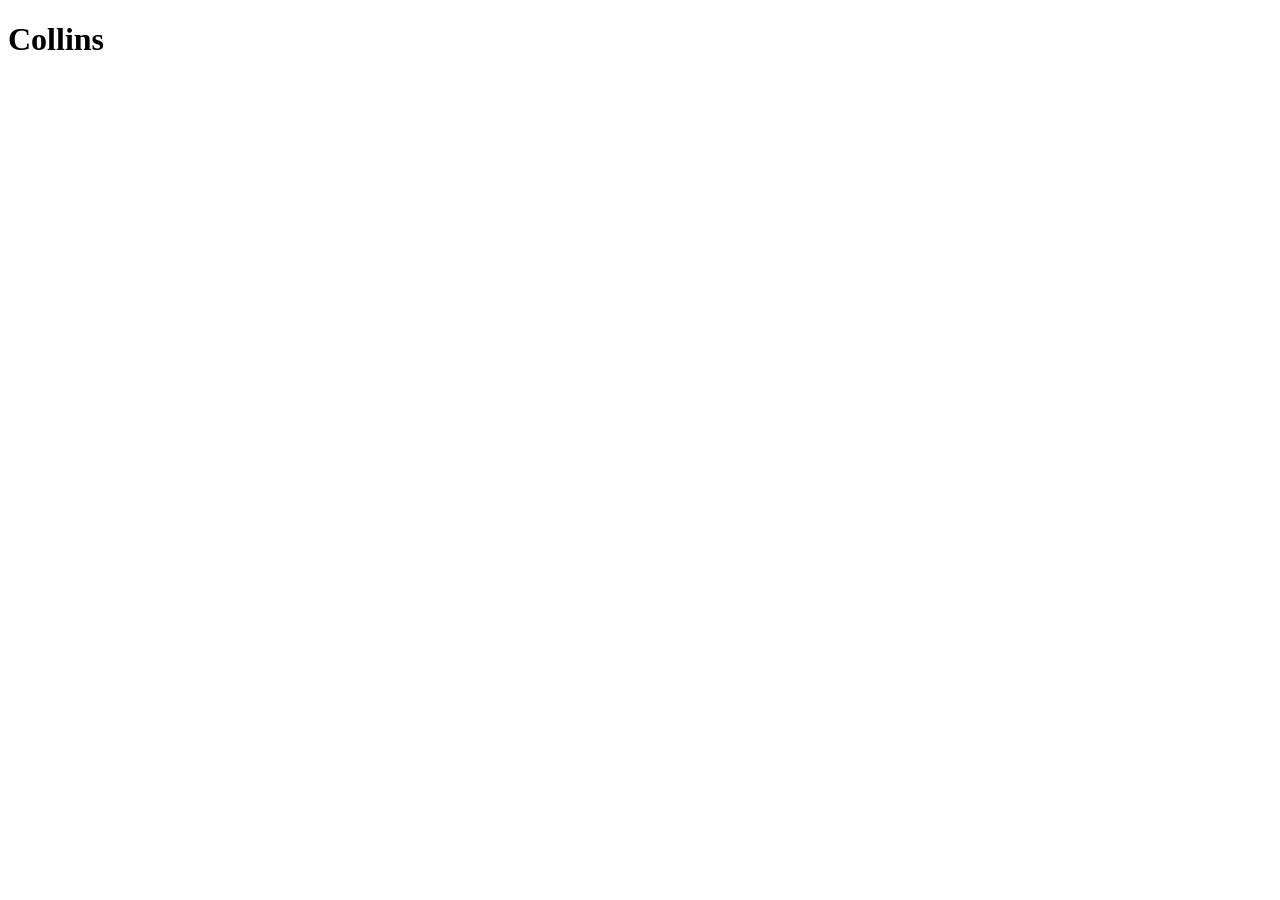
==== index.html @ 52ceab48 "new" ====
<!DOCTYPE html>
<html lang="en">
<head>
    <meta charset="UTF-8">
    <meta name="viewport" content="width=device-width, initial-scale=1.0">
    <title>Collins</title>
</head>
<body>
   <h1>Collins</h1>
</body>
</html>
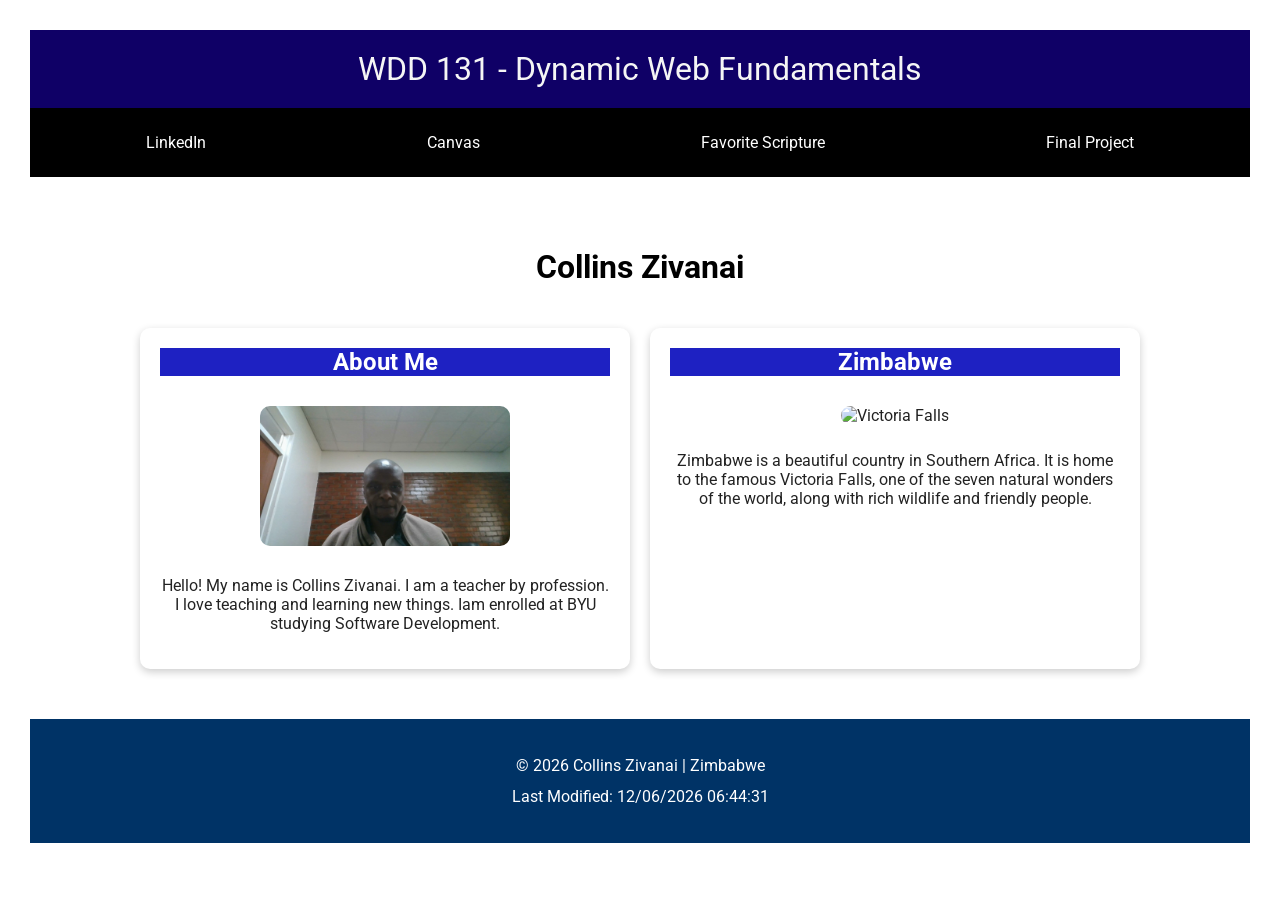
==== commit 352458e6: "Profile website" ====
--- a/index.html
+++ b/index.html
@@ -1,11 +1,91 @@
 <!DOCTYPE html>
 <html lang="en">
+
 <head>
     <meta charset="UTF-8">
     <meta name="viewport" content="width=device-width, initial-scale=1.0">
-    <title>Collins</title>
+
+    <title>WDD 131 - Dynamic Web Fundamentals - Collins Zivanai</title>
+
+    <meta name="description" content="WDD 131 - Dynamic Web Fundamentals, Collins Zivanai, Profile">
+    <meta name="author" content="Collins Zivanai">
+
+    <link rel="preconnect" href="https://fonts.googleapis.com">
+    <link rel="preconnect" href="https://fonts.gstatic.com" crossorigin>
+    <link href="https://fonts.googleapis.com/css2?family=Roboto&display=swap" rel="stylesheet">
+    <link rel="stylesheet" href="styles/base.css">
+
+    <script src="scripts/getdates.js" defer></script>
+
 </head>
+
 <body>
-   <h1>Collins</h1>
+
+    <header>
+
+        <span id="course-title">
+            WDD 131 - Dynamic Web Fundamentals
+        </span>
+
+        <nav>
+
+            <a href="https://www.linkedin.com/in/collins-zivanai-a1b0b11b4">LinkedIn</a>
+
+            <a href="https://byupw.instructure.com/" target="_blank">Canvas</a>
+
+            <a href="https://www.churchofjesuschrist.org/study/scriptures/nt/matt/25?lang=eng&id=p1-p13#p1" target="_blank">Favorite Scripture</a>
+
+            <a href="#">Final Project</a>
+
+        </nav>
+
+    </header>
+
+    <main>
+
+        <h1>Collins Zivanai</h1>
+
+        <section class="card">
+
+            <h2>About Me</h2>
+
+            <img src="images/profile.jpg" alt="My Profile Picture">
+
+            <p>
+                Hello! My name is Collins Zivanai. I am a teacher by profession.
+                I love teaching and learning new things. Iam enrolled at BYU studying
+                Software Development.
+
+        </section>
+
+        <section class="card">
+
+            <h2>Zimbabwe</h2>
+
+            <img src="images/zimbabwe.jpg" alt="Victoria Falls">
+
+            <p>
+                Zimbabwe is a beautiful country in Southern Africa. It is home
+                to the famous Victoria Falls, one of the seven natural wonders
+                of the world, along with rich wildlife and friendly people.
+            </p>
+
+        </section>
+
+    </main>
+
+    <footer>
+
+        <p>
+            &copy;
+            <span id="currentyear"></span>
+            Collins Zivanai | Zimbabwe
+        </p>
+
+        <p id="lastModified"></p>
+
+    </footer>
+
 </body>
+
 </html>
--- a/styles/base.css
+++ b/styles/base.css
@@ -0,0 +1,112 @@
+body {
+    margin: 30px;
+    font-family: 'Roboto', sans-serif;
+    background: white;
+    color: rgb(34, 34, 34);
+}
+
+
+header {
+    background: rgb(15, 0, 102);
+    color:#f5f5f5;
+}
+
+#course-title {
+    display: block;
+    text-align: center;
+    font-size: 2rem;
+    font-family: 'Roboto', sans-serif;
+    padding: 20px;
+}
+
+
+nav {
+    display: flex;
+    justify-content: space-around;
+    gap: 20px;
+    background: black;
+    padding: 15px;
+}
+
+nav a {
+    color: white;
+    text-decoration: none;
+    padding: 10px 18px;
+    border-radius: 5px;
+    transition: 0.3s;
+}
+
+nav a:hover {
+    background: white;
+    color: rgba(0, 2, 102, 0.616);
+}
+
+
+main {
+    max-width: 1000px;
+    margin: 30px auto;
+    padding: 20px;
+
+    display: grid;
+    grid-template-columns: 1fr 1fr;
+    gap: 20px;
+}
+
+main h1 {
+    grid-column: 1 / 3;
+    text-align: center;
+    color: black;
+}
+
+
+.card {
+    background: white;
+    border-radius: 10px;
+    box-shadow: 0 3px 8px rgba(0,0,0,.2);
+    padding: 20px;
+    text-align: center;
+}
+
+.card h2 {
+    color: white;
+    background: rgb(30, 33, 194);
+    margin-top: 0;
+}
+
+.card img {
+    width: 250px;
+    height: auto;
+    border-radius: 10px;
+    margin: 10px 0;
+}
+
+
+footer {
+    background: #003366;
+    color: white;
+    text-align: center;
+    padding: 25px;
+}
+
+footer p {
+    margin: 12px;
+}
+
+/* Responsive */
+
+@media (max-width:768px){
+
+    main{
+        grid-template-columns:1fr;
+    }
+
+    main h1{
+        grid-column:1;
+    }
+
+    nav{
+        flex-direction:column;
+        align-items:center;
+    }
+
+}
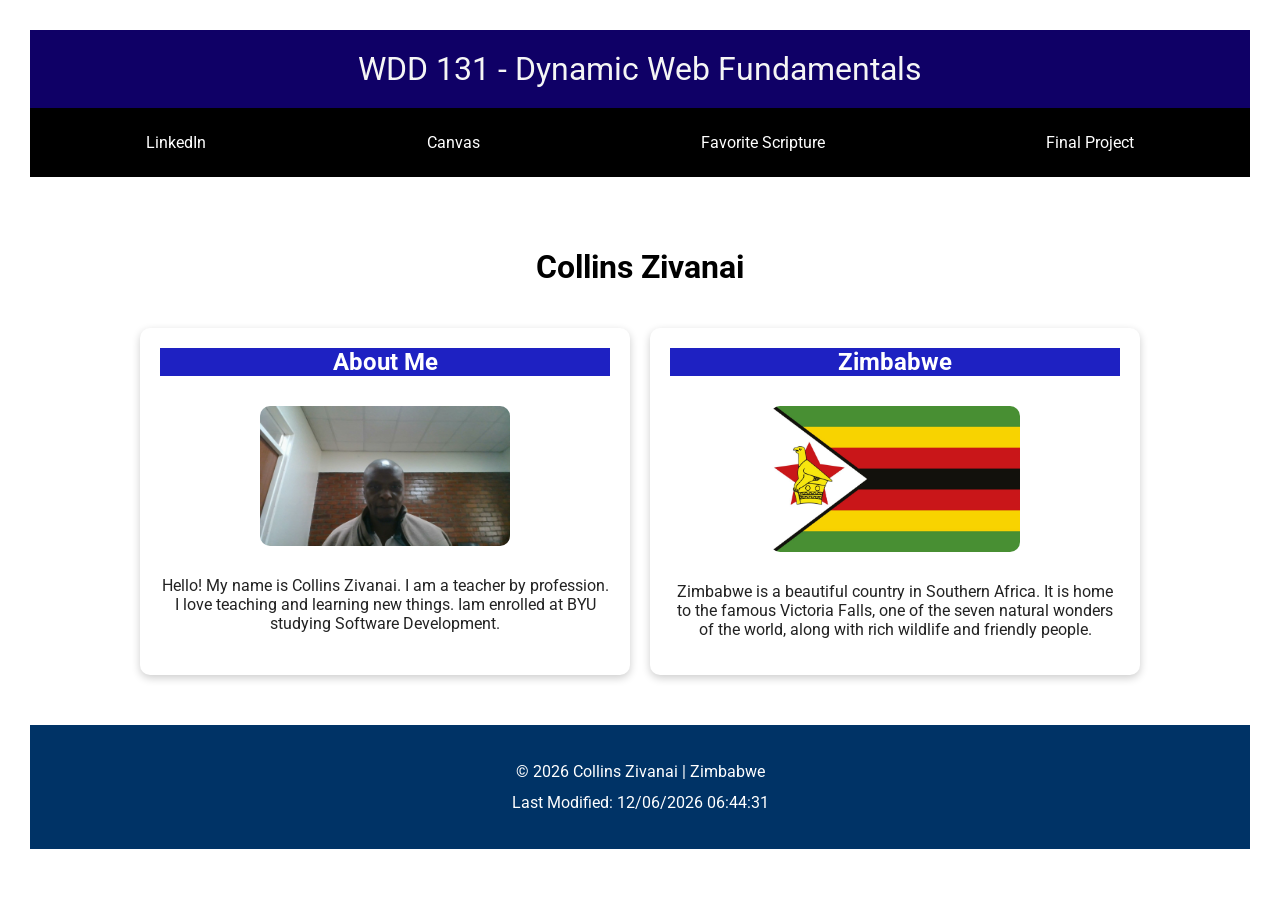
==== commit 7ede47e7: "initial commit" ====
--- a/index.html
+++ b/index.html
@@ -62,7 +62,7 @@
 
             <h2>Zimbabwe</h2>
 
-            <img src="images/zimbabwe.jpg" alt="Victoria Falls">
+            <img src="images/myzimbabwe.jpg" alt="Victoria Falls">
 
             <p>
                 Zimbabwe is a beautiful country in Southern Africa. It is home
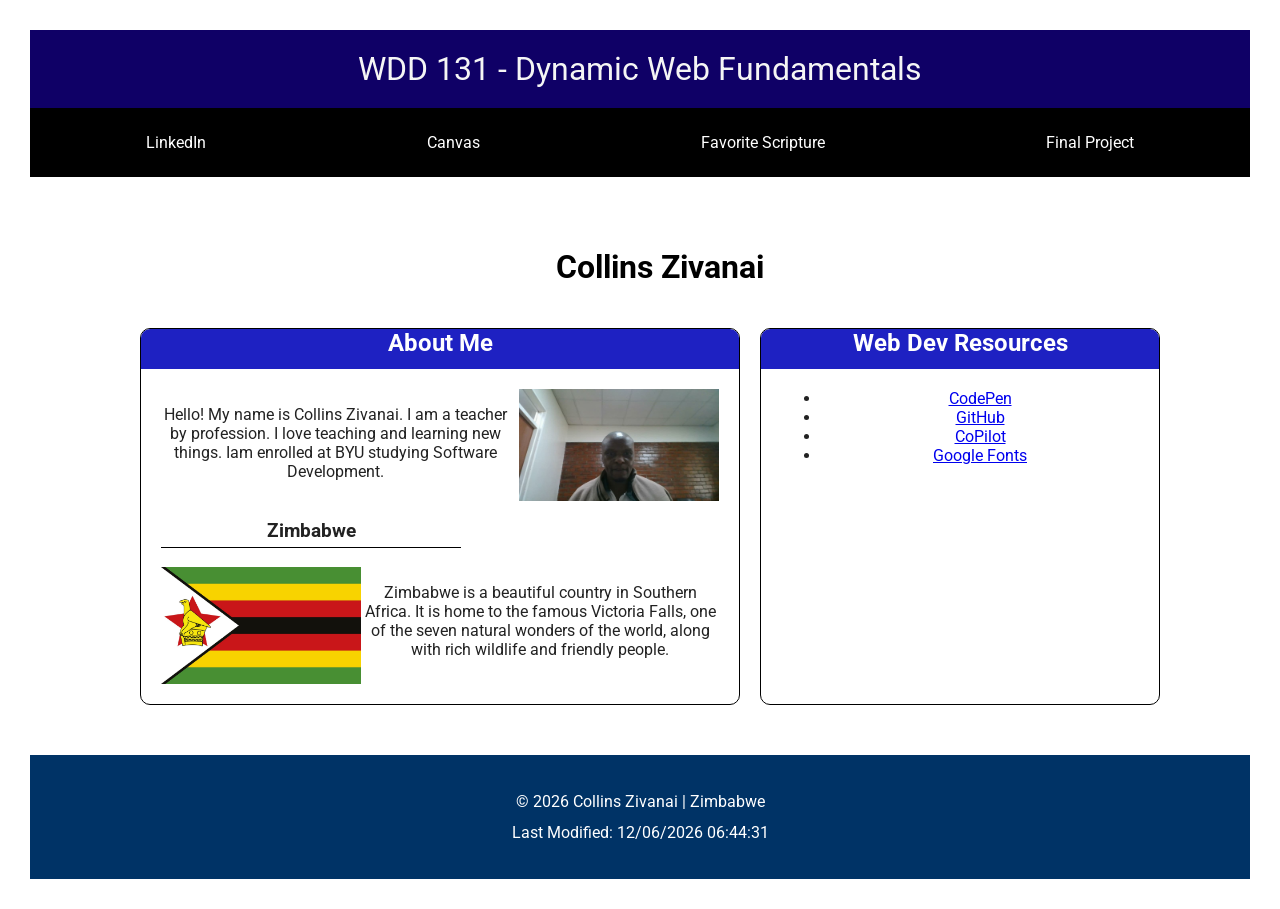
==== commit 48635821: "prescribed corrections" ====
--- a/index.html
+++ b/index.html
@@ -45,35 +45,47 @@
 
         <h1>Collins Zivanai</h1>
 
-        <section class="card">
+        <div class="cards-container">
+            <section class="card">
 
-            <h2>About Me</h2>
+                <h2>About Me</h2>
 
-            <img src="images/profile.jpg" alt="My Profile Picture">
+                <div class = "profile">
+                    <img src="images/profile.jpg" alt="My Profile Picture">
 
-            <p>
-                Hello! My name is Collins Zivanai. I am a teacher by profession.
-                I love teaching and learning new things. Iam enrolled at BYU studying
-                Software Development.
+                    <p>
+                        Hello! My name is Collins Zivanai. I am a teacher by profession.
+                        I love teaching and learning new things. Iam enrolled at BYU studying
+                        Software Development.
+                    </p>
+                </div>
 
-        </section>
+                <h3 class="country-name">Zimbabwe</h3>
 
-        <section class="card">
+                <div class = "zimbabwe">
+                    <img src="images/myzimbabwe.jpg" alt="Victoria Falls">
 
-            <h2>Zimbabwe</h2>
+                    <p>
+                        Zimbabwe is a beautiful country in Southern Africa. It is home
+                        to the famous Victoria Falls, one of the seven natural wonders
+                        of the world, along with rich wildlife and friendly people.
+                    </p>
+                </div>
+            </section>
 
-            <img src="images/myzimbabwe.jpg" alt="Victoria Falls">
 
-            <p>
-                Zimbabwe is a beautiful country in Southern Africa. It is home
-                to the famous Victoria Falls, one of the seven natural wonders
-                of the world, along with rich wildlife and friendly people.
-            </p>
+            <section class="card">
+                <h2>Web Dev Resources</h2>
+                    <ul class="navigation-webdev">
+                        <li><a href="https://codepen.io/your-work" title="CodePen">CodePen</a></li>
+                        <li><a href="https://github.com/" title="GitHub">GitHub</a></li>
+                        <li><a href="https://copilot.microsoft.com/" title="AI MS CoPilot">CoPilot</a></li>
+                        <li><a href="https://fonts.google.com/" title="Google Fonts">Google Fonts</a></li>
+                    </ul>
 
-        </section>
-
+            </section>
+        </div>
     </main>
-
     <footer>
 
         <p>
--- a/styles/base.css
+++ b/styles/base.css
@@ -2,7 +2,7 @@
     margin: 30px;
     font-family: 'Roboto', sans-serif;
     background: white;
-    color: rgb(34, 34, 34);
+    color:#222222;
 }
 
 
@@ -62,22 +62,48 @@
 .card {
     background: white;
     border-radius: 10px;
-    box-shadow: 0 3px 8px rgba(0,0,0,.2);
+    border: 1px solid black;
     padding: 20px;
+    padding-top: 0;
     text-align: center;
+    overflow: hidden;
+}
+
+.profile {
+    display: flex;
+    flex-direction: row-reverse;
+    gap: 10px;
+}
+
+.cards-container {
+    display: grid;
+    grid-template-columns: 600px 400px;
+    gap: 20px;
+}
+.country-name {
+    border-bottom: 1px solid black;
+    width: 300px;
+    padding-bottom: 5px;
+}
+
+.zimbabwe {
+display: flex;
 }
 
 .card h2 {
     color: white;
     background: rgb(30, 33, 194);
-    margin-top: 0;
+    margin: 0 -20px 20px -20px;
+    padding: 12px 0;
+    text-align: center;
+    border-radius: 8px 8px 0 0;
+    padding-top: 0;
+    width: calc(100% + 40px);
 }
 
 .card img {
-    width: 250px;
+    width: 200px;
     height: auto;
-    border-radius: 10px;
-    margin: 10px 0;
 }
 
 
